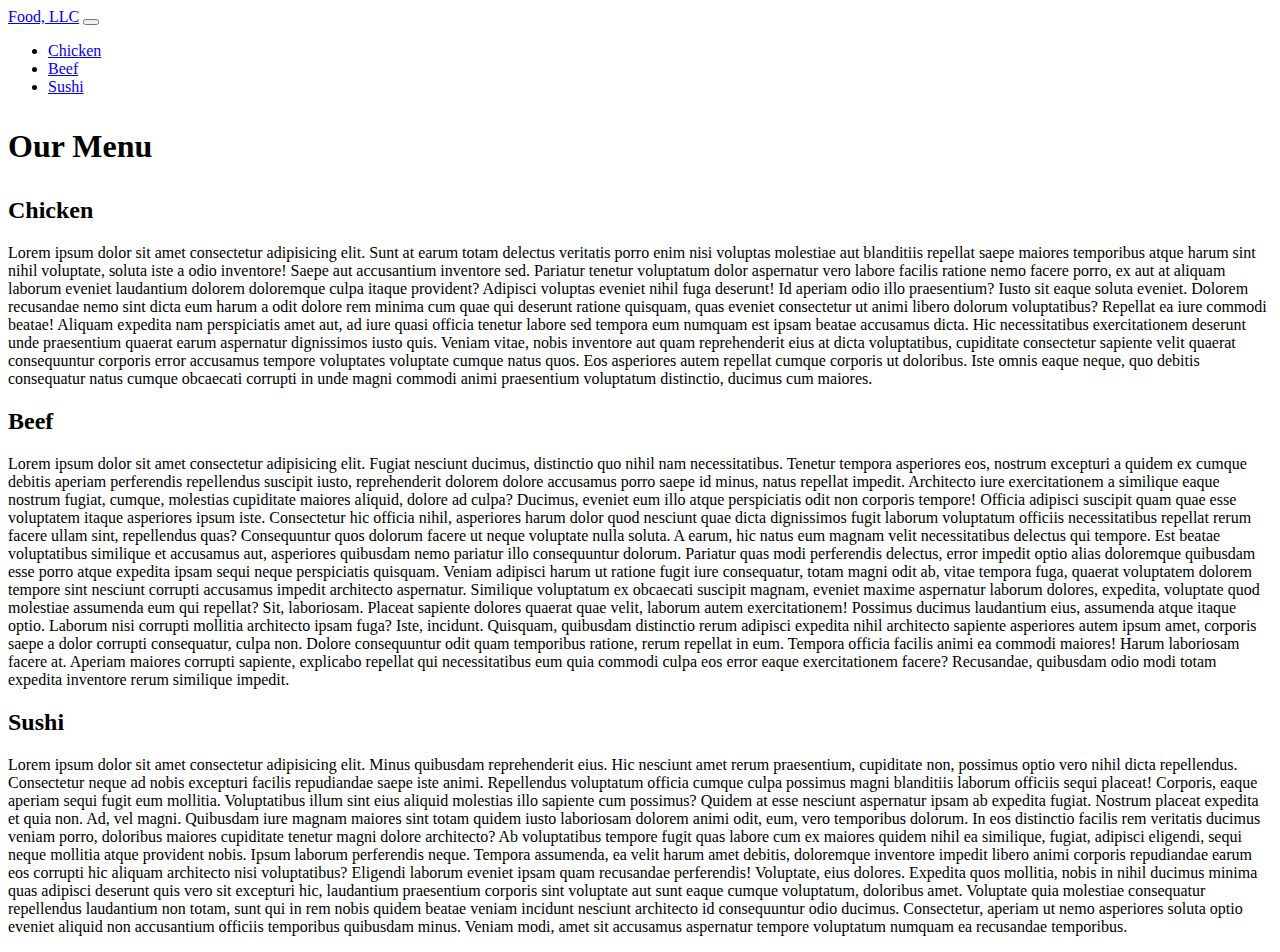
==== Mod3_Sol_AN/index.html @ d3d9b95b "Create index.html" ====
<!doctype html>
<html lang="en">
  <head>
    <meta charset="utf-8">
    <meta http-equiv="X-UA-Compatible" content="IE=edge">
    <meta name="viewport" content="width=device-width, initial-scale=1">
    <title>Using Bootstrap 2022</title>
    <link href="https://cdn.jsdelivr.net/npm/bootstrap@5.1.3/dist/css/bootstrap.min.css" rel="stylesheet" integrity="sha384-1BmE4kWBq78iYhFldvKuhfTAU6auU8tT94WrHftjDbrCEXSU1oBoqyl2QvZ6jIW3" crossorigin="anonymous">
    <link rel="stylesheet" href="/style.css">
</head>
<body>
 

  <nav class="navbar navbar-expand-lg navbar-light bg-light">
    <div class="container-fluid">
      <a class="navbar-brand" href="#">Food, LLC</a>
      <button class="navbar-toggler d-sm-none d-block " type="button"  data-bs-toggle="collapse" data-bs-target="#navElement" aria-controls="navElement" aria-expanded="false" aria-label="Toggle navigation">
        <span class="navbar-toggler-icon"></span>
      </button>
      <div class="collapse navbar-collapse text-center bg-light" id="navElement"> 
        <ul class="navbar-nav ">
          <li class="nav-item dropdown">
            <a class="nav-link" href="#Chicken">Chicken</a>
          </li>
          <li class="nav-item ">
            <a class="nav-link" href="#Beef">Beef</a>
          </li>
          <li class="nav-item ">
            <a class="nav-link" href="#Sushi">Sushi</a>
          </li>
        </ul>
      </div>
    </div>
  </nav>  

<h1><p class="text-center ">Our Menu</p></h1>

<div class="container bg-primary col-xs-12">
  <p>
    <a name="Chicken">
      <h2 class="text-center">Chicken</h2>
    Lorem ipsum dolor sit amet consectetur adipisicing elit. Sunt at earum totam delectus veritatis porro enim nisi voluptas molestiae aut blanditiis repellat saepe maiores temporibus atque harum sint nihil voluptate, soluta iste a odio inventore! Saepe aut accusantium inventore sed. Pariatur tenetur voluptatum dolor aspernatur vero labore facilis ratione nemo facere porro, ex aut at aliquam laborum eveniet laudantium dolorem doloremque culpa itaque provident? Adipisci voluptas eveniet nihil fuga deserunt! Id aperiam odio illo praesentium? Iusto sit eaque soluta eveniet. Dolorem recusandae nemo sint dicta eum harum a odit dolore rem minima cum quae qui deserunt ratione quisquam, quas eveniet consectetur ut animi libero dolorum voluptatibus? Repellat ea iure commodi beatae! Aliquam expedita nam perspiciatis amet aut, ad iure quasi officia tenetur labore sed tempora eum numquam est ipsam beatae accusamus dicta. Hic necessitatibus exercitationem deserunt unde praesentium quaerat earum aspernatur dignissimos iusto quis. Veniam vitae, nobis inventore aut quam reprehenderit eius at dicta voluptatibus, cupiditate consectetur sapiente velit quaerat consequuntur corporis error accusamus tempore voluptates voluptate cumque natus quos. Eos asperiores autem repellat cumque corporis ut doloribus. Iste omnis eaque neque, quo debitis consequatur natus cumque obcaecati corrupti in unde magni commodi animi praesentium voluptatum distinctio, ducimus cum maiores.
    </a>
  </p>
</div>

<div class="container bg-info col-xs-12">
  <p>
    <a name="Beef">
      <h2 class="text-center">Beef</h2>
    Lorem ipsum dolor sit amet consectetur adipisicing elit. Fugiat nesciunt ducimus, distinctio quo nihil nam necessitatibus. Tenetur tempora asperiores eos, nostrum excepturi a quidem ex cumque debitis aperiam perferendis repellendus suscipit iusto, reprehenderit dolorem dolore accusamus porro saepe id minus, natus repellat impedit. Architecto iure exercitationem a similique eaque nostrum fugiat, cumque, molestias cupiditate maiores aliquid, dolore ad culpa? Ducimus, eveniet eum illo atque perspiciatis odit non corporis tempore! Officia adipisci suscipit quam quae esse voluptatem itaque asperiores ipsum iste. Consectetur hic officia nihil, asperiores harum dolor quod nesciunt quae dicta dignissimos fugit laborum voluptatum officiis necessitatibus repellat rerum facere ullam sint, repellendus quas? Consequuntur quos dolorum facere ut neque voluptate nulla soluta. A earum, hic natus eum magnam velit necessitatibus delectus qui tempore. Est beatae voluptatibus similique et accusamus aut, asperiores quibusdam nemo pariatur illo consequuntur dolorum. Pariatur quas modi perferendis delectus, error impedit optio alias doloremque quibusdam esse porro atque expedita ipsam sequi neque perspiciatis quisquam. Veniam adipisci harum ut ratione fugit iure consequatur, totam magni odit ab, vitae tempora fuga, quaerat voluptatem dolorem tempore sint nesciunt corrupti accusamus impedit architecto aspernatur. Similique voluptatum ex obcaecati suscipit magnam, eveniet maxime aspernatur laborum dolores, expedita, voluptate quod molestiae assumenda eum qui repellat? Sit, laboriosam. Placeat sapiente dolores quaerat quae velit, laborum autem exercitationem! Possimus ducimus laudantium eius, assumenda atque itaque optio. Laborum nisi corrupti mollitia architecto ipsam fuga? Iste, incidunt. Quisquam, quibusdam distinctio rerum adipisci expedita nihil architecto sapiente asperiores autem ipsum amet, corporis saepe a dolor corrupti consequatur, culpa non. Dolore consequuntur odit quam temporibus ratione, rerum repellat in eum. Tempora officia facilis animi ea commodi maiores! Harum laboriosam facere at. Aperiam maiores corrupti sapiente, explicabo repellat qui necessitatibus eum quia commodi culpa eos error eaque exercitationem facere? Recusandae, quibusdam odio modi totam expedita inventore rerum similique impedit.
    </a>
  </p>
</div>

<div class="container bg-danger col-xs-12">
  <p>
    <a name="Sushi">
      <h2 class="text-center">Sushi</h2>
    Lorem ipsum dolor sit amet consectetur adipisicing elit. Minus quibusdam reprehenderit eius. Hic nesciunt amet rerum praesentium, cupiditate non, possimus optio vero nihil dicta repellendus. Consectetur neque ad nobis excepturi facilis repudiandae saepe iste animi. Repellendus voluptatum officia cumque culpa possimus magni blanditiis laborum officiis sequi placeat! Corporis, eaque aperiam sequi fugit eum mollitia. Voluptatibus illum sint eius aliquid molestias illo sapiente cum possimus? Quidem at esse nesciunt aspernatur ipsam ab expedita fugiat. Nostrum placeat expedita et quia non. Ad, vel magni. Quibusdam iure magnam maiores sint totam quidem iusto laboriosam dolorem animi odit, eum, vero temporibus dolorum. In eos distinctio facilis rem veritatis ducimus veniam porro, doloribus maiores cupiditate tenetur magni dolore architecto? Ab voluptatibus tempore fugit quas labore cum ex maiores quidem nihil ea similique, fugiat, adipisci eligendi, sequi neque mollitia atque provident nobis. Ipsum laborum perferendis neque. Tempora assumenda, ea velit harum amet debitis, doloremque inventore impedit libero animi corporis repudiandae earum eos corrupti hic aliquam architecto nisi voluptatibus? Eligendi laborum eveniet ipsam quam recusandae perferendis! Voluptate, eius dolores. Expedita quos mollitia, nobis in nihil ducimus minima quas adipisci deserunt quis vero sit excepturi hic, laudantium praesentium corporis sint voluptate aut sunt eaque cumque voluptatum, doloribus amet. Voluptate quia molestiae consequatur repellendus laudantium non totam, sunt qui in rem nobis quidem beatae veniam incidunt nesciunt architecto id consequuntur odio ducimus. Consectetur, aperiam ut nemo asperiores soluta optio eveniet aliquid non accusantium officiis temporibus quibusdam minus. Veniam modi, amet sit accusamus aspernatur tempore voluptatum numquam ea recusandae temporibus.
    </a>
  </p>
</div>

<!-- Option 1: Bootstrap Bundle with Popper -->
<script src="https://cdn.jsdelivr.net/npm/bootstrap@5.1.3/dist/js/bootstrap.bundle.min.js" integrity="sha384-ka7Sk0Gln4gmtz2MlQnikT1wXgYsOg+OMhuP+IlRH9sENBO0LRn5q+8nbTov4+1p" crossorigin="anonymous"></script>

</body>
</html>
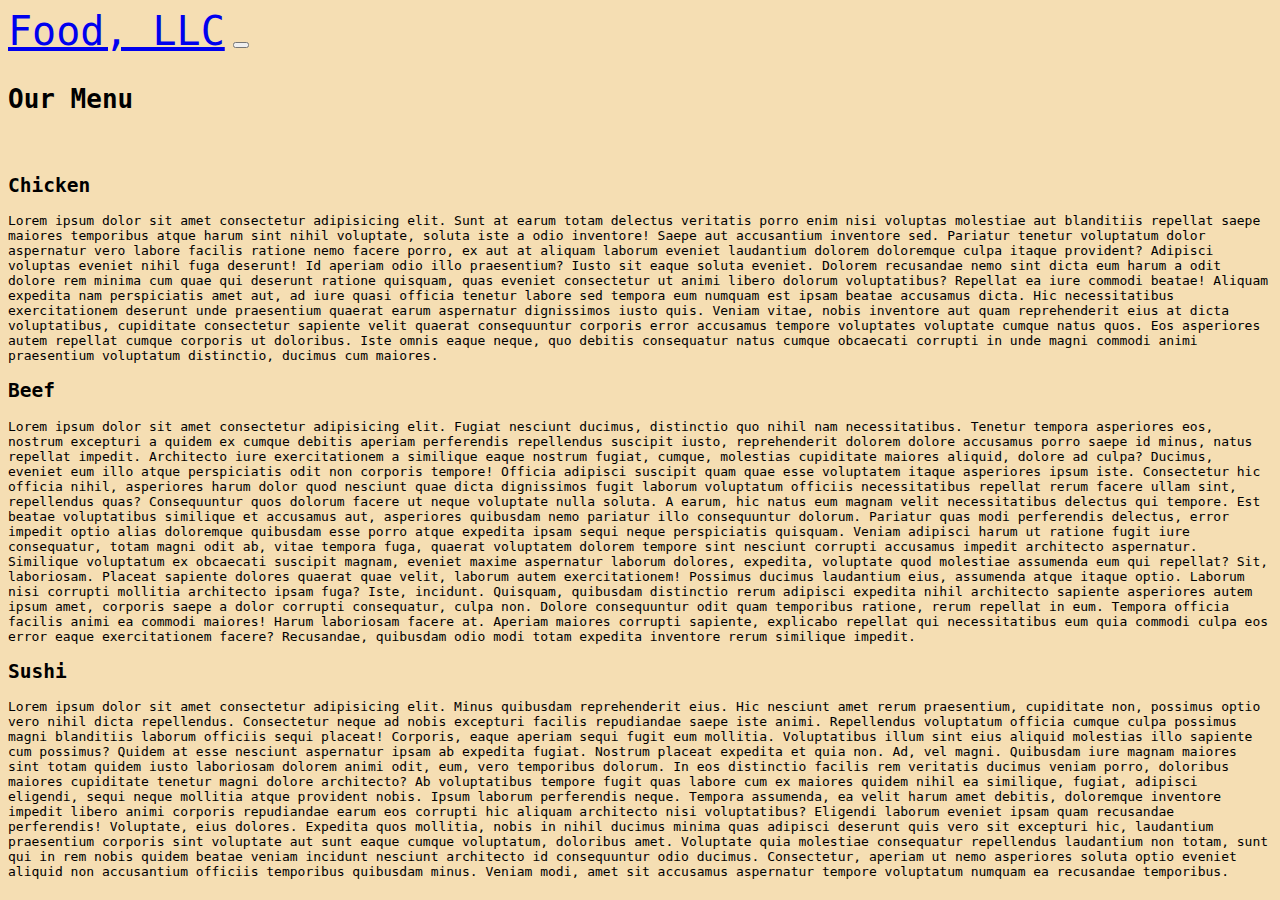
==== commit 24d97e53: "Update index.html" ====
--- a/Mod3_Sol_AN/index.html
+++ b/Mod3_Sol_AN/index.html
@@ -6,7 +6,7 @@
     <meta name="viewport" content="width=device-width, initial-scale=1">
     <title>Using Bootstrap 2022</title>
     <link href="https://cdn.jsdelivr.net/npm/bootstrap@5.1.3/dist/css/bootstrap.min.css" rel="stylesheet" integrity="sha384-1BmE4kWBq78iYhFldvKuhfTAU6auU8tT94WrHftjDbrCEXSU1oBoqyl2QvZ6jIW3" crossorigin="anonymous">
-    <link rel="stylesheet" href="/style.css">
+    <link rel="stylesheet" href="CSS/style.css">
 </head>
 <body>
  
--- a/Mod3_Sol_AN/CSS/style.css
+++ b/Mod3_Sol_AN/CSS/style.css
@@ -0,0 +1,27 @@
+* {
+    box-sizing: border-box;
+}
+
+body {
+    font-family: monospace;
+    background-color:wheat;
+}
+
+#navElement {
+    color:antiquewhite;
+}
+
+@media (min-width: 992px) {
+    .navbar-nav{
+        display:none;
+    }
+}
+
+h1 {
+    margin-top: 30px;
+    margin-bottom: 60px;
+}
+
+.navbar-brand{
+    font-size: 40px;
+}
